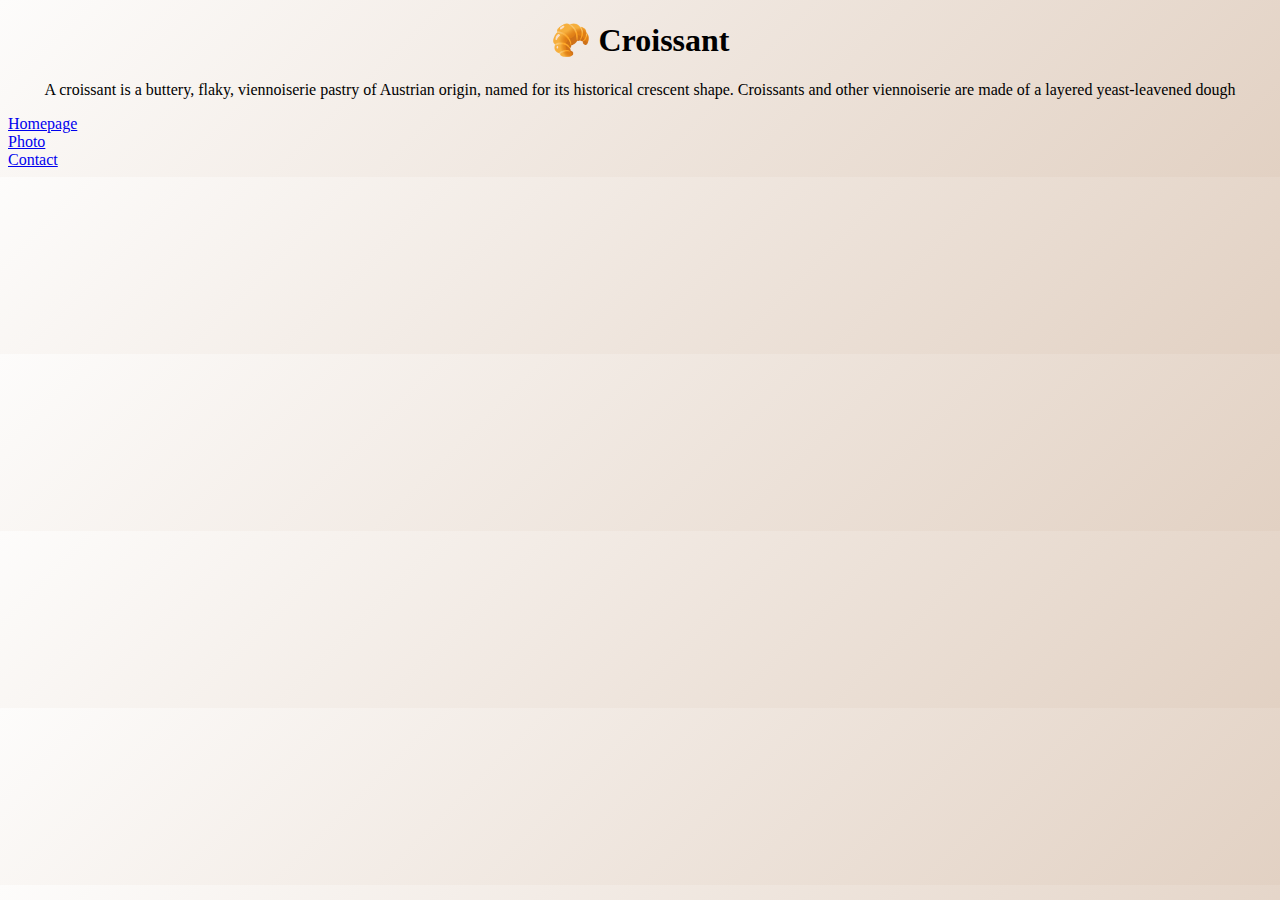
==== index.html @ 31820f1c "Main site" ====
<!DOCTYPE html>
<html lang="en">
  <head>
    <meta charset="UTF-8" />
    <meta http-equiv="X-UA-Compatible" content="IE=edge" />
    <meta name="viewport" content="width=device-width, initial-scale=1.0" />
    <title>Croissant</title>
    <link
      href="https://cdn.jsdelivr.net/npm/bootstrap@5.3.0/dist/css/bootstrap.min.css"
      rel="stylesheet"
      integrity="sha384-9ndCyUaIbzAi2FUVXJi0CjmCapSmO7SnpJef0486qhLnuZ2cdeRhO02iuK6FUUVM"
      crossorigin="anonymous"
    />
    <link rel="stylesheet" href="/css/style.css" />
  </head>
  <body>
    <h1>🥐 Croissant</h1>
    <p class="mt-5">
      A croissant is a buttery, flaky, viennoiserie pastry of Austrian origin,
      named for its historical crescent shape. Croissants and other viennoiserie
      are made of a layered yeast-leavened dough
    </p>
    <div class="container text-center mt-5">
      <div class="row">
        <div class="col-4">
          <a href="/">Homepage</a>
        </div>
        <div class="col-4">
          <a href="/photo.html">Photo</a>
        </div>
        <div class="col-4">
          <a href="/contact.html">Contact</a>
        </div>
      </div>
    </div>
  </body>
</html>
---- css/style.css ----
body {
  background: linear-gradient(135deg, #fdfcfb 0%, #e2d1c3 100%);
}
h1,
p {
  text-align: center;
}
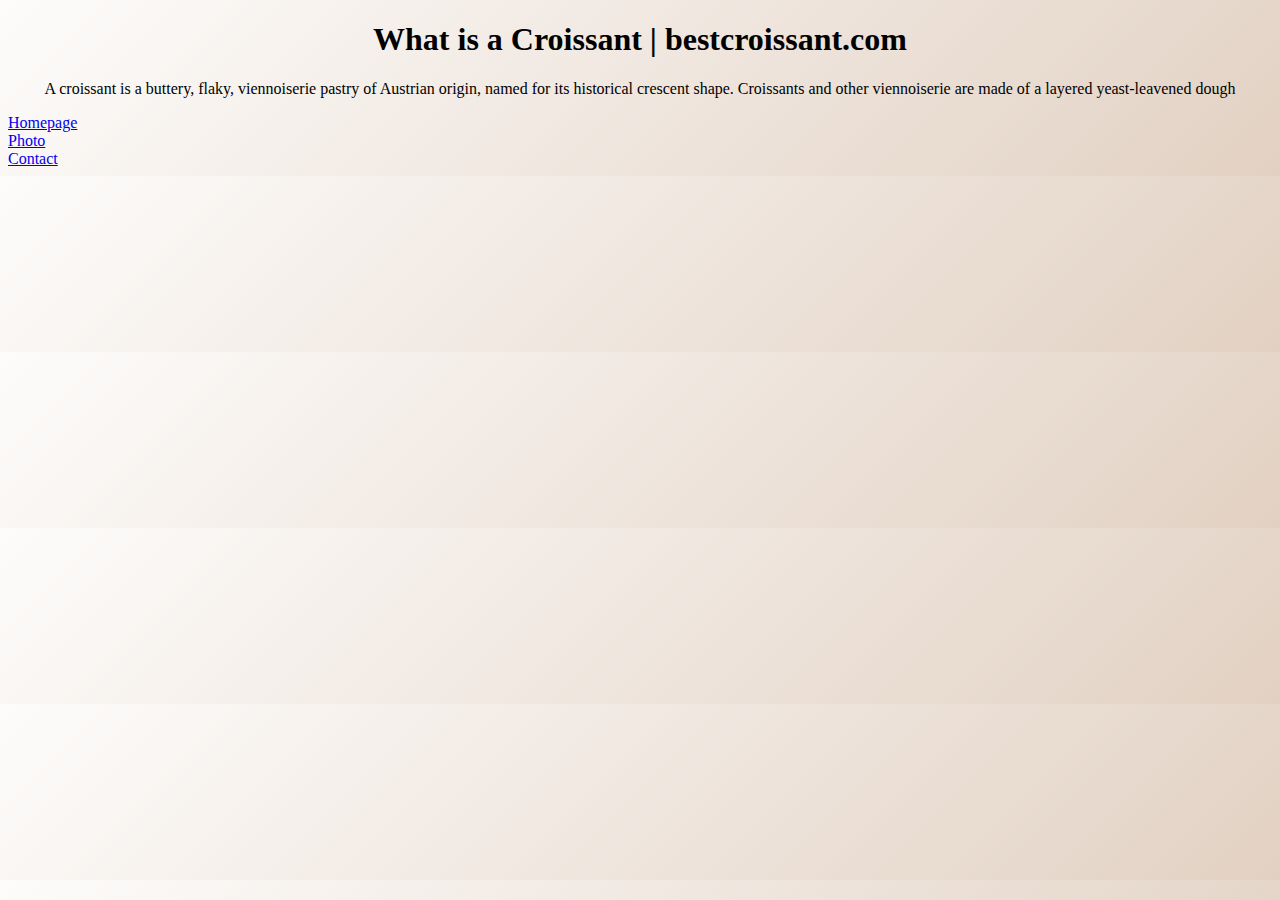
==== commit 773529ba: "SEO" ====
--- a/index.html
+++ b/index.html
@@ -14,7 +14,7 @@
     <link rel="stylesheet" href="/css/style.css" />
   </head>
   <body>
-    <h1>🥐 Croissant</h1>
+    <h1>What is a Croissant | bestcroissant.com</h1>
     <p class="mt-5">
       A croissant is a buttery, flaky, viennoiserie pastry of Austrian origin,
       named for its historical crescent shape. Croissants and other viennoiserie
@@ -23,13 +23,17 @@
     <div class="container text-center mt-5">
       <div class="row">
         <div class="col-4">
-          <a href="/">Homepage</a>
+          <a href="/" context="homepage bestcroissant.com">Homepage</a>
         </div>
         <div class="col-4">
-          <a href="/photo.html">Photo</a>
+          <a href="/photo.html" context=" picture of bestcroissant.com"
+            >Photo</a
+          >
         </div>
         <div class="col-4">
-          <a href="/contact.html">Contact</a>
+          <a href="/contact.html " context="contact us at bestcroissant.com"
+            >Contact</a
+          >
         </div>
       </div>
     </div>
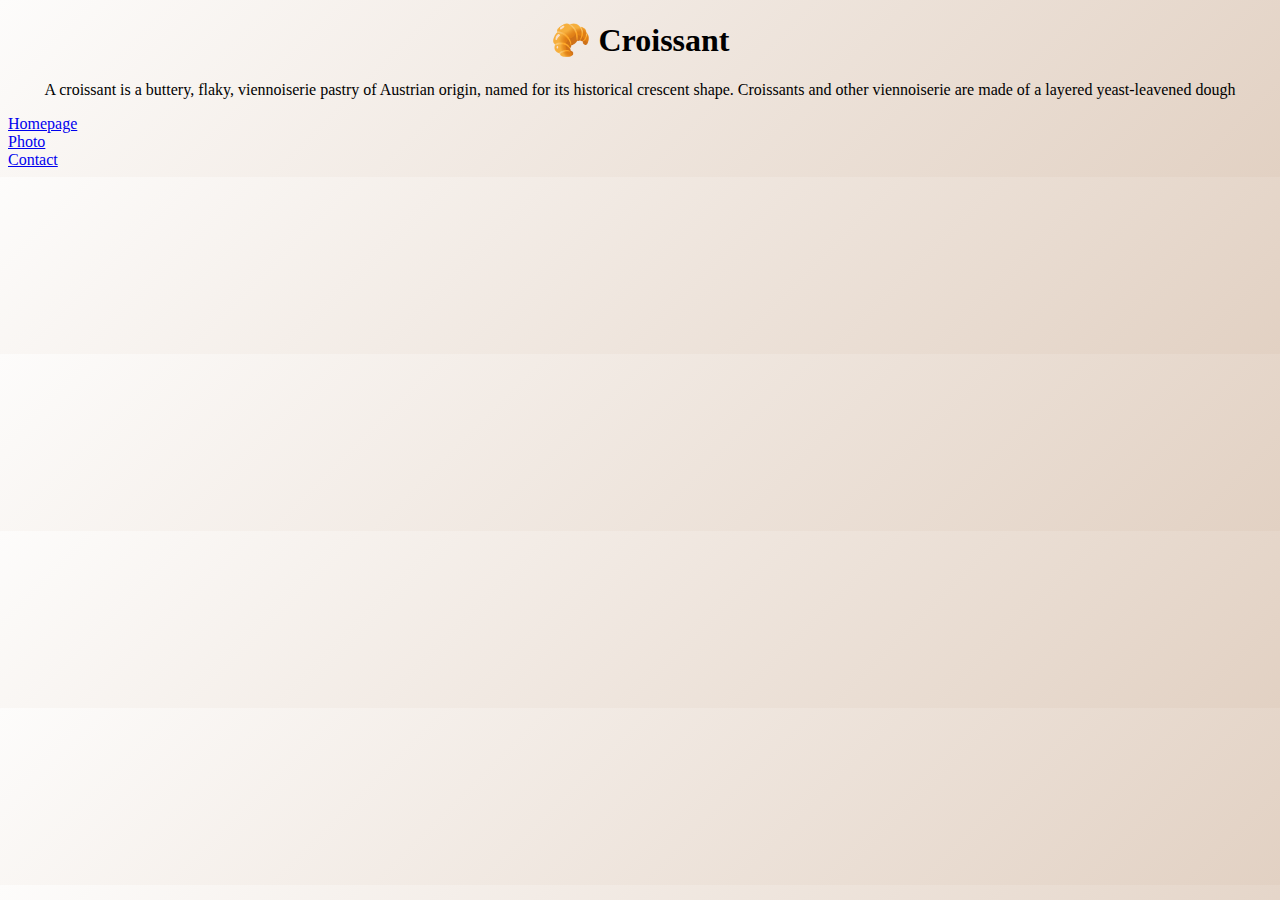
==== commit 59c00c8b: "fix" ====
--- a/index.html
+++ b/index.html
@@ -4,7 +4,7 @@
     <meta charset="UTF-8" />
     <meta http-equiv="X-UA-Compatible" content="IE=edge" />
     <meta name="viewport" content="width=device-width, initial-scale=1.0" />
-    <title>Croissant</title>
+    <title>What is a Croissant | bestcroissant.com</title>
     <link
       href="https://cdn.jsdelivr.net/npm/bootstrap@5.3.0/dist/css/bootstrap.min.css"
       rel="stylesheet"
@@ -14,7 +14,7 @@
     <link rel="stylesheet" href="/css/style.css" />
   </head>
   <body>
-    <h1>What is a Croissant | bestcroissant.com</h1>
+    <h1>🥐 Croissant</h1>
     <p class="mt-5">
       A croissant is a buttery, flaky, viennoiserie pastry of Austrian origin,
       named for its historical crescent shape. Croissants and other viennoiserie
